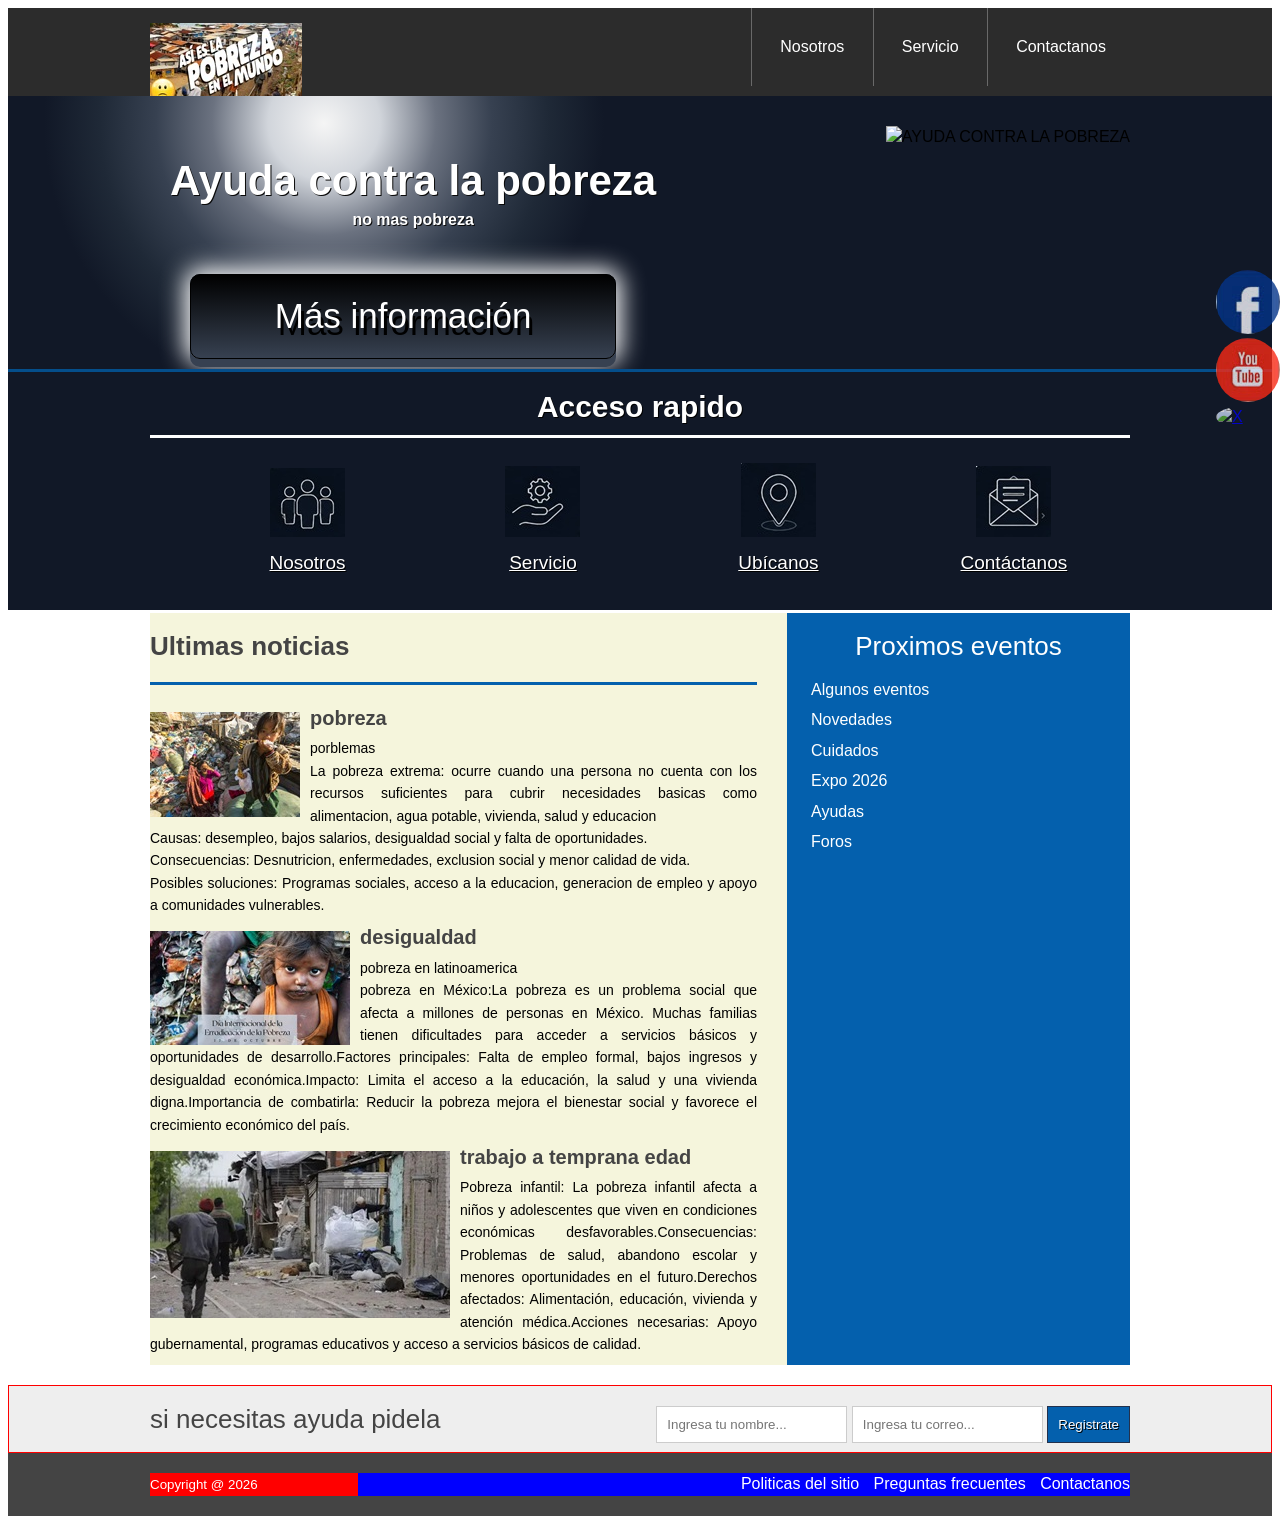
==== index.html @ 2fcf9fb2 "Update index.html" ====
<!DOCTYPE html>
<html lang="es">
<head> 
	<meta charset="UTF-8">
	<title>Proyecto final</title>
    <link rel="stylesheet" href="estilo.css">
</head>
<body>
 <header class="encabezado" role="banner">
 	<div class="contenedor">
 		<a href="https://www.ventas@chapomart.com.mx" class="logo">
 			<img src="imagen/pobreza.5.jpg" alt="logotipo de la tienda">
 		</a>
 		<nav role ="navigation">
 			<ul>
 				<li><a href="nosotros.html">Nosotros</a></li>
 				<li><a href="servicio.html">Servicio</a></li>
 				<li><a href="contactanos.html">Contactanos</a></li>
 			</ul>
 		</nav>
 	</div>
 </header>
 <!--fin-->
 <div class="presentacion">
 	<div class="contenedor">
 		<div class="introduccion-presentacion">
 			<h1>Ayuda contra la pobreza <br><span>no mas pobreza</span></h1>
 			<a href="https://www.un.org/sustainabledevelopment/es/poverty/" target="_blank" class="aprender-mas">Más información</a>
 		</div>
 		<img src="imagen/pobreza.png" alt="AYUDA CONTRA LA POBREZA">
 	</div>
 </div> 
    <!-- fin de presentacion-->
 <section class="acceso-rapido">
 		<div class="contenedor">
 			<h2>Acceso rapido</h2>
              <ul>
                
 				<figure>
    <a href="https://www.frentealapobreza.mx/nosotros" target="_blank">
        <img src="imagen/nosotros.jpg" alt="Nosotros">
    </a>
    <figcaption>
        <h3><a href="https://www.frentealapobreza.mx/nosotros" target="_blank">Nosotros</a></h3>
    </figcaption>
</figure>

<figure>
    <a href="https://www.gob.mx/bienestar/articulos/el-combate-a-la-pobreza-mediante-la-reduccion-de-carencias-sociales" target="_blank">
        <img src="imagen/servicio.jpg" alt="Servicio">
    </a>
    <figcaption>
        <h3><a href="https://www.gob.mx/bienestar/articulos/el-combate-a-la-reduccion-de-carencias-sociales" target="_blank">Servicio</a></h3>
    </figcaption>
</figure>

<figure>
    <a href="https://ayudaenaccion.org/blog/derechos-humanos/formas-luchar-contra-pobreza/" target="_blank">
        <img src="imagen/ubicanos.jpg" alt="Ubícanos">
    </a>
    <figcaption>
        <h3><a href="https://ayudaenaccion.org/blog/derechos-humanos/formas-luchar-contra-pobreza/" target="_blank">Ubícanos</a></h3>
    </figcaption>
</figure>

<figure>
    <a href="https://sebien.cdmx.gob.mx/instituto-de-atencion-poblaciones-prioritarias" target="_blank">
        <img src="imagen/contactanos.jpg" alt="Contáctanos">
    </a>
    <figcaption>
        <h3><a href="https://sebien.cdmx.gob.mx/instituto-de-atencion-poblaciones-prioritarias" target="_blank">Contáctanos</a></h3>
    </figcaption>
</figure>
                </ul>
 		</div>
 	</section>  
    <!-- ---------fin -->
 	<div class="bloque-contenido">
 		<div class="contenedor">
 			<main class="articulos" role="main">
 				<h2>Ultimas noticias</h2>
 				<article>
 					<img src="imagen/pobreze.jpg" alt="pobreza4">
 					<h1><a href="https://www.manosunidas.org/observatorio/pobreza-mundo/definicion-pobreza">pobreza</a></h1>
 					<p>porblemas<br>La pobreza extrema: ocurre cuando una persona no cuenta con los recursos suficientes para cubrir necesidades basicas como alimentacion, agua potable, vivienda, salud y educacion  <br>Causas: desempleo, bajos salarios, desigualdad social y falta de oportunidades.<br>Consecuencias: Desnutricion, enfermedades, exclusion social y menor calidad de vida.<br>Posibles soluciones: Programas sociales, acceso a la educacion, generacion de empleo y apoyo a comunidades vulnerables.
 					</p>
 				</article>
 				<article>
 					<img src="imagen/pobreza.jpg" alt="pobreza3">
 					<h1><a href="https://www.bbva.com/es/sostenibilidad/que-es-la-desigualdad-economica-y-por-que-se-caracteriza/">desigualdad</a></h1>
 					<p>pobreza en latinoamerica<br>pobreza en México:La pobreza es un problema social que afecta a millones de personas en México. Muchas familias tienen dificultades para acceder a servicios básicos y oportunidades de desarrollo.Factores principales: Falta de empleo formal, bajos ingresos y desigualdad económica.Impacto: Limita el acceso a la educación, la salud y una vivienda digna.Importancia de combatirla: Reducir la pobreza mejora el bienestar social y favorece el crecimiento económico del país.
 					</p>
 				</article>
 				<article>
 					<img src="imagen/pobrezo.jpg" alt="pobreza2">
 					<h1><a href="https://www.unicef.es/causas/trabajo-infantil">trabajo a temprana edad</a></h1>
 					<p>Pobreza infantil: La pobreza infantil afecta a niños y adolescentes que viven en condiciones económicas desfavorables.Consecuencias: Problemas de salud, abandono escolar y menores oportunidades en el futuro.Derechos afectados: Alimentación, educación, vivienda y atención médica.Acciones necesarias: Apoyo gubernamental, programas educativos y acceso a servicios básicos de calidad.
 				</article>
 			</main>
            <aside class="complementario" role="complementary">
         <h2>Proximos eventos</h2>
         <ul>
            <li><a href="https://www.un.org/es/global-issues/ending-poverty">Algunos eventos </a></li>
            <li><a href="https://www.eleconomista.com.mx/tags/pobreza-en-mexico-364">Novedades </a></li>
            <li><a href="https://blog.coneval.org.mx/2018/10/17/10-recomendaciones-del-coneval-para-hacer-frente-a-la-pobreza/">Cuidados </a></li>
            <li><a href="https://expocienciascdmx.com/objetivos-de-desarrollo-sostenible/">Expo 2026 </a></li>
            <li><a href="https://bienestar.edomex.gob.mx/programas_sociales">Ayudas </a></li>
            <li><a href="https://www.congresojal.gob.mx/boletines/anuncian-foro-internacional-contra-la-pobreza-y-marginaci-n">Foros </a></li>
         </ul>
      </aside>
     </div>
 	</div> 
<!-- FIN DE BLOQUE-CONTENIDO -->
<section class="suscripcion">
    <div class="contenedor">
        <h2>si necesitas ayuda pidela</h2>
        <form action="https://formspree.io/f/xjgqwpwz">
            <input type="text" name="nombre" placeholder="Ingresa tu nombre..." required>
            <input type="email" name="email" placeholder="Ingresa tu correo..." required>
            <input type="submit" name="valor" value="Registrate">
        </form>
    </div>
</section> <!-- FIN SUSCRIPCION -->
<footer class="piedepagina" role="contentinfo">
    <div class="contenedor">
        <small>Copyright @ 2026</small>
        <nav>
            <ul>
                <li><a href="https://termly.io/resources/articles/essential-website-policies/">Politicas del sitio</a></li>
                <li><a href="https://www.coneval.org.mx/Medicion/Paginas/Preguntas-frecuentes.aspx">Preguntas frecuentes</a></li>
                <li><a href="https://www.bbva.com/es/sostenibilidad/apps-la-pobreza/">Contactanos</a></li>
            </ul>
        </nav>
    </div>
</footer>
           <!--  fin pie de pagina  -->
<div class="social">
    <a href="https://www.facebook.com/unicef" target="_blank"><img src="imagen/face.jpg" alt="Facebook"></a>
    <a href="https://www.youtube.com/@UNICEF" target="_blank"><img src="imagen/you.jpg" alt="YouTube"></a>
    <a href="https://x.com/unicef" target="_blank"><img src="imagen/appsx.png" alt="X"></a>
</div>
  <!--  fin social -->
</body>
</html>
---- estilo.css ----
*{
box-sizing:border-box;
}
body{
font-size:16px;
font-family: arial,helveltica,sans-serif;
line-height: 1.4em; 
}

.contenedor{
    width: 980px;
    margin: 0 auto;
}

.encabezado{ 
background: #2c2c2c; 
overflow: hidden;
}
.logo{
    float: left;
   position: relative;
    top: 15px; 
}
.encabezado nav{ 
float: right; 
}
.encabezado nav ul{ 
margin: 0;
padding: 0;
list-style: none;
}
.encabezado nav ul li{ 
display: inline-block;
/*background: red;*/
margin-right: -4px;
}
.encabezado nav ul li a{ 
display: block;
color: #fff;
padding: 28px;
border-left: 1px solid #696969;
text-decoration: none;
}
/*cambio de color*/
.encabezado nav ul li a:hover{ 
background: #575757;
}
/*------------------------------------
PRESENTACION
-------------------------------------*/ 
.presentacion{
  /*background: yellow;*/
  background: radial-gradient(280px at 25% 10%, #f5f5f5, #d1d5db, #6b7280, #374151, #1f2937, #111827);
  overflow: hidden;
  border-bottom: 3px solid #044e8b; 
}  
.introduccion-presentacion{
    float: left;
}
.introduccion-presentacion h1{
    color: #fff;
    font-size: 2.625em;  /*16px  1em  42px  ?*/
    text-shadow: 1px 1px 0px #090909;
    text-align: center;
    margin-top: 70px;
    margin-bottom: 40px;
    margin-left: 20px;
   line-height: 0.7em; /*interlineado  */
} 
.introduccion-presentacion h1 span{
    color: #fff;
    font-size: 0.38em; /*42px = 2.62em 16px = ? =0.38*/
}
/*------------aprender------------mas*/
a.aprender-mas{
    font-size: 2.1875em;
    border: 1px solid #000000;
    padding: 30px 50px;
    /*background: yellow;*/
    display: block;
    text-align: center;
    margin: 10px 40px;
    color: #fff;
    text-decoration: none;
    text-shadow: 3px 7px 0 #000;
    border-radius: 10px;
    background: linear-gradient(to top, #374151, #000000);
    box-shadow: 0 8px 0 0 #374151,
                0 0 25px 5px #fff;
} 
a.aprender-mas:hover{
    box-shadow: 0 0 25px 5px #000;
}
.presentacion img{
    float: right;
    position: relative;
    top: 30px;
}
/*****************************************************************
/*------------Acceso-rapido------------*/
.acceso-rapido{
    background: #111827;
    overflow: hidden;
    border-bottom: 3px solid #fff;
}
.acceso-rapido h2 {
    color: #fff;
    font-size: 1.87em;
    text-shadow: 1px 1px 0 #000;
    text-align: center;
    border-bottom: 3px solid #fff;
    padding-bottom: 16px;
}
.acceso-rapido figure{
    display: inline-block;
    text-align: center;
    width: 25%;
    margin: 0 -4px 0 0;
    padding: 0px;
}
.acceso-rapido h3{
   font-size: 1.1875em;
    margin-top: 9px;
    margin-bottom: 20px; 
}
.acceso-rapido h3 a{
    color: #fff;
    text-shadow: 1px 1px 0 #000;
    font-weight: normal;
}
.acceso-rapido h3 a:hover{
    text-decoration: none;
}
/*---------bloque contenido----------*/
.bloque-contenido{
    overflow: hidden; /*2
    margin-top: 25px; /** complemenatario 6  **/
}
.bloque-contenido .contenedor{  /*3**/
    display: table;  */
}
.articulos { /** 1 **/
    /*float: left;  /*elim 3 */
    background: beige;
    width: 65%; /*elimi  3*/
  display: table-cell;  /*3*/
  padding-right: 30px; /* 4*/
}
.articulos article{  /* 10   */
    margin-bottom: 10px;
}
.articulos h2{  /**4**/
    color: #444444;
    font-size: 1.625em;
    border-bottom: 3px solid #0460ad;
    padding-bottom: 25px;
}
.articulos img{  /**5**/
    float: left;
    margin-right: 10px;
    position: relative; /*  10  */
    top: 5px;           /*   10 */
}
.articulos article h1{  /**6**/
    font-size: 1.25em;  /*20/16 = 1.25em*/
    /*margin: 0; ** 8  *** quitar 8 poner 9*/
    margin: 8px 0 8px 0;  /*** 9 ****/
}
.articulos article h1 a{  /**7**/ 
    color: #444444;  /*HTML incluir href*/
    text-decoration: none;
}
.articulos article h1 a:hover{  /**8**/ 
    text-decoration: underline;
}
.articulos article p{  /** 9 **/ 
    margin: 0;
    text-align: justify;
    font-size: 0.875em; /*** 14/16 = 0.875 ***/
}
.complementario{    /*   1  */
    background: #0460ad;
    width: 35%; 
    display: table-cell; 
    padding: 0 20px 20 px; /***2**laterales sup e inf*/
}
.complementario h2{   /** 2  **/
    font-size: 1.625em;  /* 26/16 em*/ 
    color: #fff;
    font-weight: normal;
    text-align: center;
}
.complementario ul{   /** 3  **/
    margin: 0;
    padding: 0;
    list-style: none;
}
.complementario ul li{ /*** 4 ***/
    background: url("imagen/icon.png") no-repeat left center;
    padding-left: 24px;
    margin-bottom: 8px;
}
.complementario ul li a{ /*** 5 ***/
    color: #fff;
    text-decoration: none;
}
.complementario ul li a:hover{ /*** 6 ***/
    color: red;
    text-decoration: underline; /* ir a bloque-conteniodo*/
}
/***********************************************************************/
/************** suscripcion */
.suscripcion{  /**1***/
    overflow: hidden;
    border: 1px solid red;  /**2 *** elim**/
    background: #eeeeee;   /***2***/
    margin-top: 20PX;  /*** 2  B  ****/
}
.suscripcion h2{ /***2***/
    float: left;
    font-size: 1.625em; /*26/16  */
    color: #444444;
    font-weight: normal;
}
.suscripcion form{  /***2***/
    float: right;
    position: relative; /** 2 a ***/
    top: 20px;   /***  2  a   ****/
}
.suscripcion form input{   /***3  ***/
    border: 1px solid #cccccc;
    padding: 10px;
}
.suscripcion form input[type="submit"]{ /*** 4   ***/
    border: 1px solid #22314d;
    padding: 10px;
    background: #0460ad;
    color: #fff;
    text-shadow: 1px 1px 0 #000;
    box-shadow: 0 -1px 0px 0 #93badc insert;
}
.suscripcion form input[type="submit"]:hover{ /*** 5   ***/
    background: #21bc4d;
}
/***********pie de pagina**************/
.piedepagina{   /**1 **/
    background: #444444;
    padding: 20px 0; /*** 7  c  */
}
.piedepagina .contenedor{   /**2  **/
    display: table;
}
.piedepagina small{  /***3  ***/
    display: table-cell;
    background: red;  /*  elim  7 a **/
    color: #fff;  /** 4 **/
}
.piedepagina nav{ /**** 4  ***/
    display: table-cell;
    background: blue;  /*** elim 7 b ***/
    text-align: right; /***6  **/
}
.piedepagina nav ul{ /**** 5 ***/
    margin: 0;
    padding: 0;
    list-style: none;
}
.piedepagina nav ul li{ /**** 6 ***/
    display: inline-block;
    padding-left: 10px;  /** 7  d ****/
}
.piedepagina nav ul li a{ /**** 7 ***/
    color: #fff;
    text-decoration: none;
}
.piedepagina nav ul li a:hover{ /**** 7 ***/
    color: #ffff00;
    text-decoration: underline;
}
/*************Redes sociales***************/
.social{
    position: fixed;
    top: 30%;
    right: 0;
}
.social a{
    display: block;
    margin-bottom: 4px;
    opacity: 0.8;
}
.social a:hover{
    opacity: 1;
}
.social img{
    border-radius: 50%;
    display: block;
}
.social img{
    border-radius: 50%;
    display: block;
}
/* ===== Página Nosotros ===== */

body.nosotros{
    background: #f4f4f4;
    font-family: Arial, sans-serif;
}

.nosotros h1{
    text-align: center;
    color: #1e3a8a;
    margin-top: 40px;
}

.nosotros p{
    width: 80%;
    margin: 20px auto;
    background: white;
    padding: 30px;
    border-radius: 12px;
    box-shadow: 0 0 10px rgba(0,0,0,0.2);
    line-height: 1.8;
    font-size: 18px;
}
/* ===== Página Servicios ===== */

body.servicio{
    background: linear-gradient(135deg, #eef5ff, #dbeafe);
    font-family: Arial, sans-serif;
    margin: 0;
    padding: 0;
}

.servicio h1{
    text-align: center;
    color: #0d47a1;
    font-size: 42px;
    margin-top: 50px;
    margin-bottom: 30px;
    text-transform: uppercase;
    letter-spacing: 2px;
}

.servicio ul{
    width: 75%;
    margin: auto;
    background: #ffffff;
    padding: 30px 50px;
    border-radius: 18px;
    box-shadow: 0 10px 25px rgba(0,0,0,.15);
    list-style: none;
}

.servicio ul li{
    padding: 15px 0;
    font-size: 18px;
    color: #333;
    border-bottom: 1px solid #e5e5e5;
    transition: .3s;
}

.servicio ul li:last-child{
    border-bottom: none;
}

.servicio ul li:hover{
    color: #0d6efd;
    transform: translateX(10px);
}

.servicio p{
    width: 75%;
    margin: 35px auto 60px;
    background: #ffffff;
    padding: 35px;
    border-radius: 18px;
    box-shadow: 0 10px 25px rgba(0,0,0,.15);
    line-height: 1.9;
    font-size: 18px;
    color: #444;
    text-align: justify;
}
/* ===== Página Contáctanos ===== */

body.contactanos{
    margin:0;
    padding:0;
    font-family:Arial, Helvetica, sans-serif;
    background:linear-gradient(135deg,#0f172a,#1e3a8a);
}

.contactanos h1{
    text-align:center;
    color:#fff;
    font-size:42px;
    margin:40px 0 20px;
    letter-spacing:2px;
}

.contactanos p{
    width:70%;
    margin:20px auto;
    color:#fff;
    font-size:18px;
    line-height:1.8;
    text-align:justify;
}

.contactanos form{
    width:550px;
    max-width:90%;
    margin:40px auto;
    background:#fff;
    padding:35px;
    border-radius:18px;
    box-shadow:0 15px 35px rgba(0,0,0,.35);
}

.contactanos label{
    display:block;
    margin-top:15px;
    margin-bottom:8px;
    color:#1e3a8a;
    font-weight:bold;
}

.contactanos input,
.contactanos textarea{
    width:100%;
    padding:14px;
    border:1px solid #ccc;
    border-radius:10px;
    font-size:16px;
    box-sizing:border-box;
    transition:.3s;
}

.contactanos input:focus,
.contactanos textarea:focus{
    border-color:#2563eb;
    outline:none;
    box-shadow:0 0 10px rgba(37,99,235,.3);
}

.contactanos textarea{
    min-height:160px;
    resize:vertical;
}

.contactanos button{
    width:100%;
    margin-top:25px;
    padding:15px;
    background:#2563eb;
    color:#fff;
    border:none;
    border-radius:10px;
    font-size:18px;
    font-weight:bold;
    cursor:pointer;
    transition:.3s;
}

.contactanos button:hover{
    background:#1d4ed8;
}

.contactanos strong{
    color:#ffd54f;
}
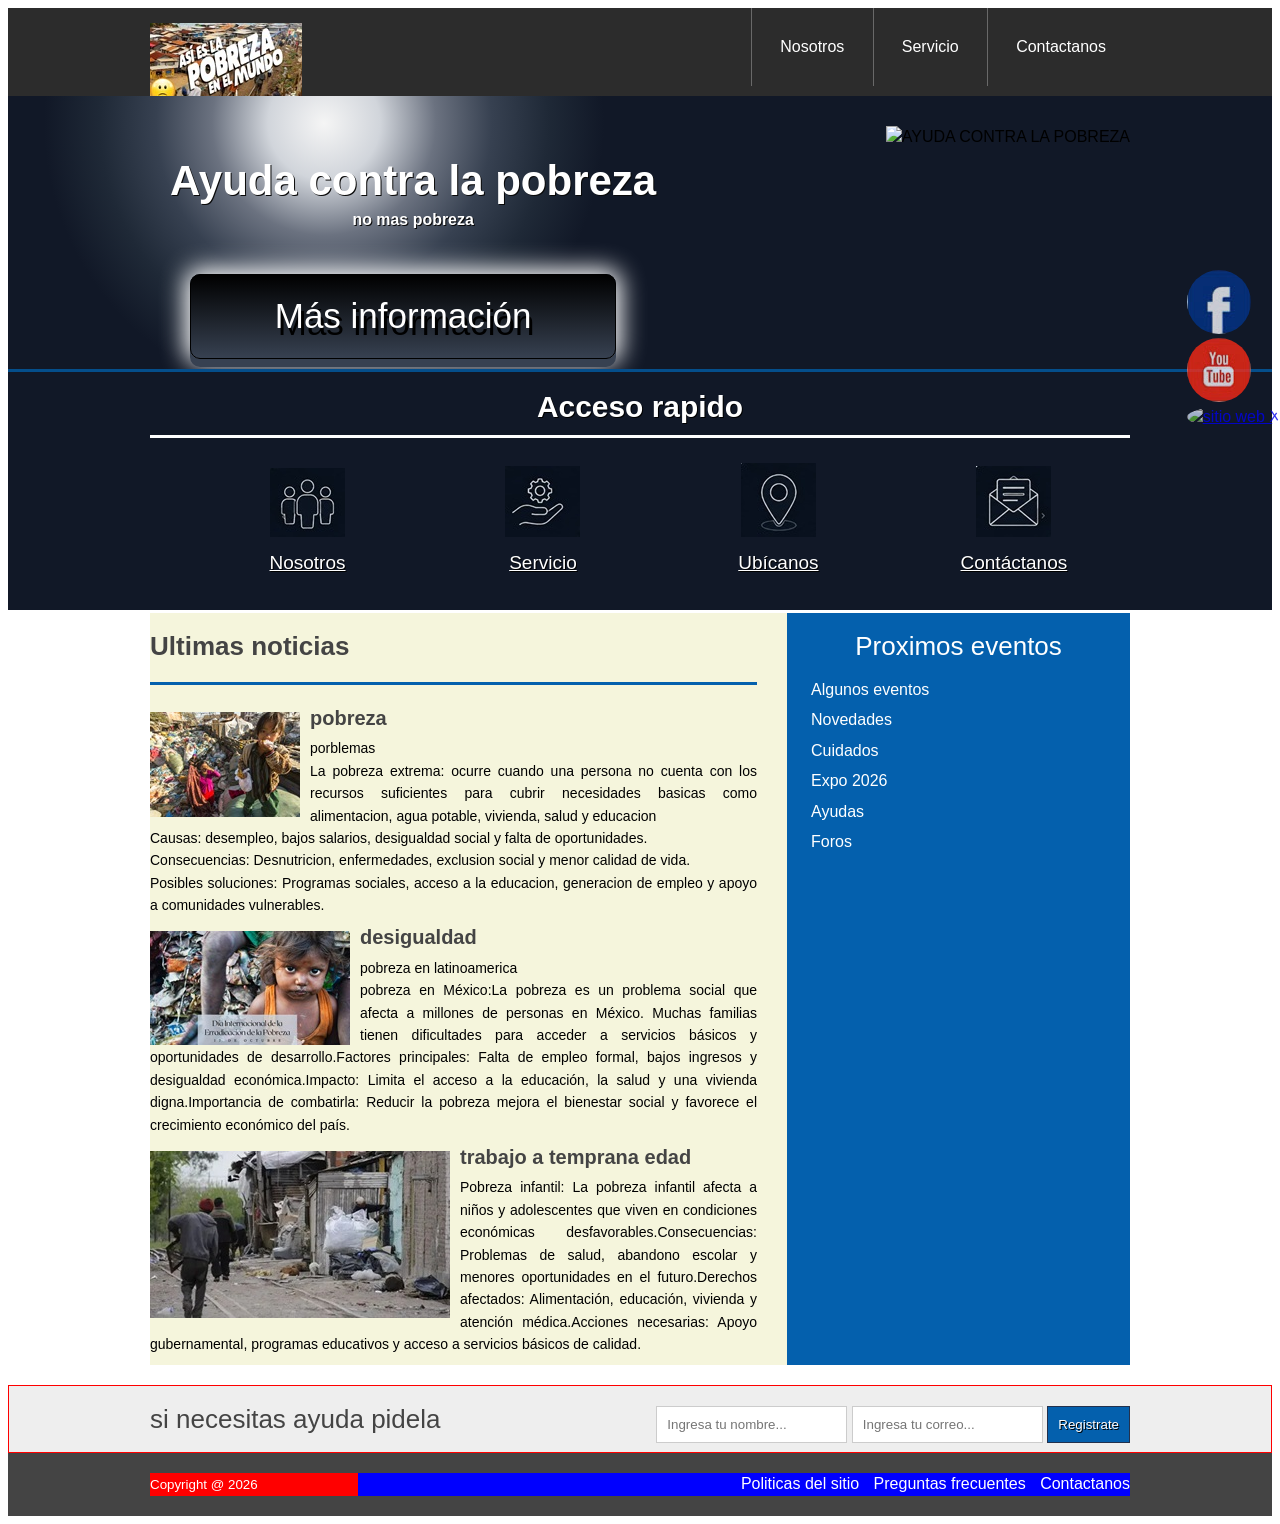
==== commit eb147ac3: "Update index.html" ====
--- a/index.html
+++ b/index.html
@@ -27,7 +27,7 @@
  			<h1>Ayuda contra la pobreza <br><span>no mas pobreza</span></h1>
  			<a href="https://www.un.org/sustainabledevelopment/es/poverty/" target="_blank" class="aprender-mas">Más información</a>
  		</div>
- 		<img src="imagen/pobreza.png" alt="AYUDA CONTRA LA POBREZA">
+ 		<img src="imagen/pobrezas.jpg" alt="AYUDA CONTRA LA POBREZA">
  	</div>
  </div> 
     <!-- fin de presentacion-->
@@ -114,7 +114,7 @@
 <section class="suscripcion">
     <div class="contenedor">
         <h2>si necesitas ayuda pidela</h2>
-        <form action="https://formspree.io/f/xjgqwpwz">
+        <form action="https://formspree.io/f/xjgqwpwz" method="POST">
             <input type="text" name="nombre" placeholder="Ingresa tu nombre..." required>
             <input type="email" name="email" placeholder="Ingresa tu correo..." required>
             <input type="submit" name="valor" value="Registrate">
@@ -137,7 +137,7 @@
 <div class="social">
     <a href="https://www.facebook.com/unicef" target="_blank"><img src="imagen/face.jpg" alt="Facebook"></a>
     <a href="https://www.youtube.com/@UNICEF" target="_blank"><img src="imagen/you.jpg" alt="YouTube"></a>
-    <a href="https://x.com/unicef" target="_blank"><img src="imagen/appsx.png" alt="X"></a>
+    <a href="https://x.com/unicef" target="_blank"><img src="imagen/aplix.jpg" alt="sitio web X"></a>
 </div>
   <!--  fin social -->
 </body>
